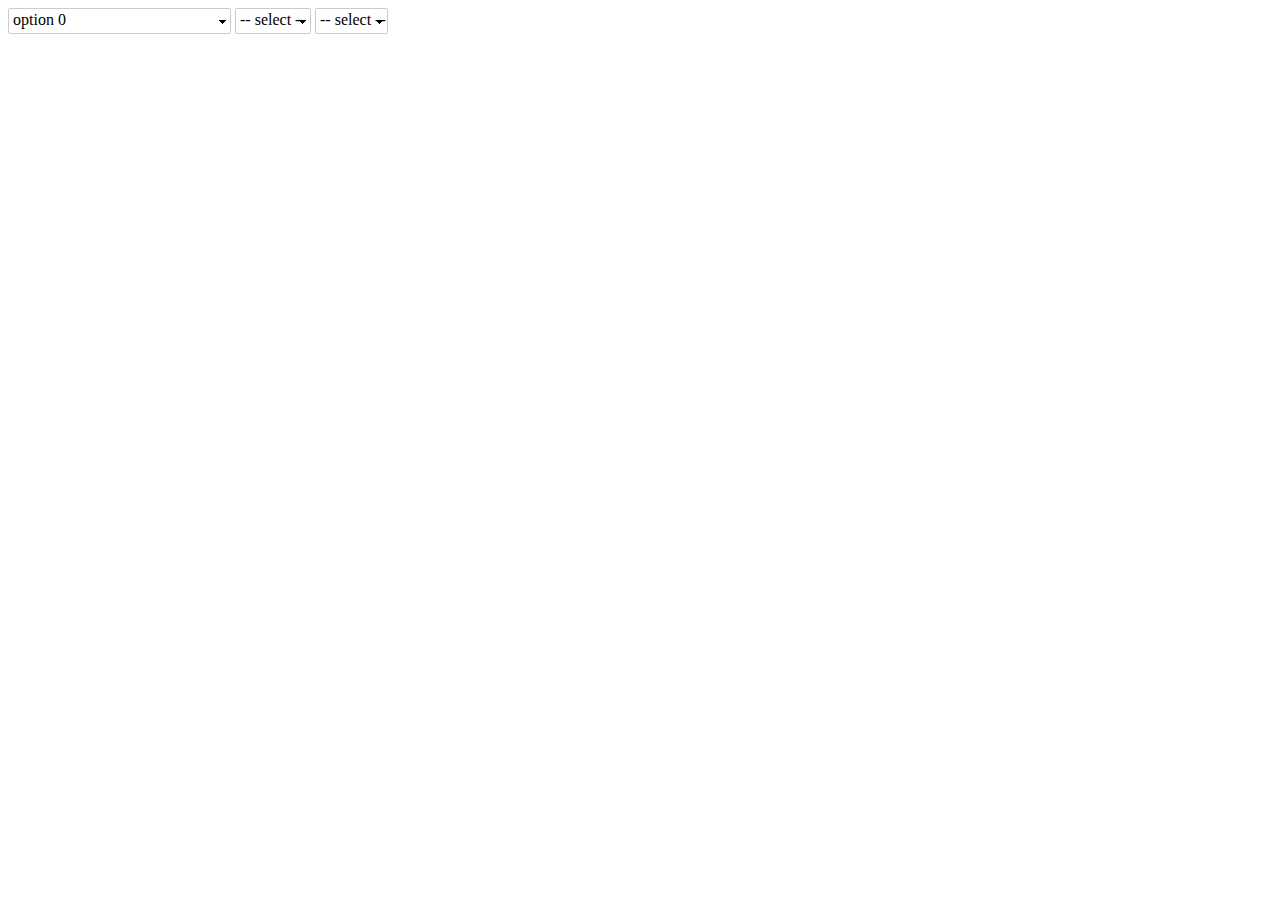
==== jquery-combobox/index.html @ e645c3db "initial checkin" ====
﻿<!DOCTYPE html PUBLIC "-//W3C//DTD XHTML 1.0 Transitional//EN" "http://www.w3.org/TR/xhtml1/DTD/xhtml1-transitional.dtd">

<html xmlns="http://www.w3.org/1999/xhtml">
<head>
    <title>test jquery-combobox</title>
	
	<link href="jquery-combobox.css" rel="stylesheet" type="text/css" />
	<script src="http://code.jquery.com/jquery-2.1.0.js" type="text/javascript"></script>
	<script src="jquery.combobox.js" type="text/javascript"></script>
	
	<script type="text/javascript">
		$(document).ready(function () {
			$("select").combobox({ filterKeys: true, showNotFiltered: false });
		});
	
	</script>
	
</head>
<body>

<div id="searchtext"></div>
<select id="select1" name="select1" style="width:200px;">
	<option value="00">option 0</option>
	<option value="01">option 1</option>
	<option value="02">option 2</option>
	<option value="03">option 3</option>
	<option value="04">option 4</option>
	<option value="05">option 5</option>
	<option value="06">option 6</option>
	<option value="07">option 7</option>
</select>

<select id="select2" name="select2" multiple="multiple">
	<option value="00">option 0</option>
	<option value="01">option 1</option>
	<option value="02">option 2</option>
	<option value="03">option 3</option>
	<option value="04">option 4</option>
	<option value="05">option 5</option>
	<option value="06">option 6</option>
	<option value="07">option 7</option>
</select>

<select id="select3" name="select2" multiple="multiple">
	<option value="red">Red</option>
	<option value="green">Green</option>
	<option value="blue">Blue</option>
	<option value="orange">Orange</option>
	<option value="purple">Purple</option>
	<option value="yellow">Yellow</option>
	<option value="black">Black</option>
	<option value="white">White</option>
</select>


</body>
</html>
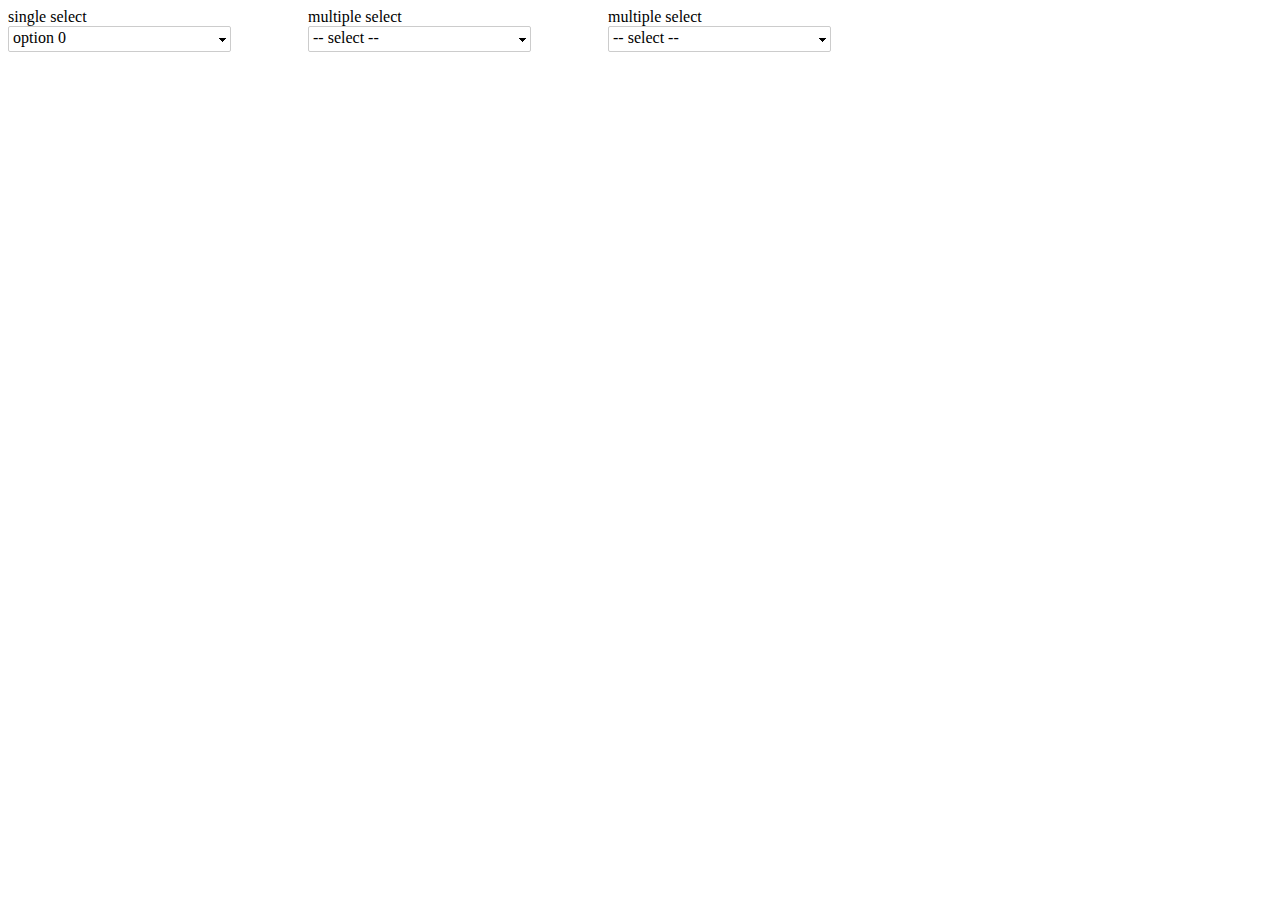
==== commit 8ee0d652: "update example to use jquery 3.5.1" ====
--- a/jquery-combobox/index.html
+++ b/jquery-combobox/index.html
@@ -1,57 +1,66 @@
 ﻿<!DOCTYPE html PUBLIC "-//W3C//DTD XHTML 1.0 Transitional//EN" "http://www.w3.org/TR/xhtml1/DTD/xhtml1-transitional.dtd">
 
-<html xmlns="http://www.w3.org/1999/xhtml">
+<html lang="en" xmlns="http://www.w3.org/1999/xhtml">
 <head>
     <title>test jquery-combobox</title>
 	
-	<link href="jquery-combobox.css" rel="stylesheet" type="text/css" />
-	<script src="http://code.jquery.com/jquery-2.1.0.js" type="text/javascript"></script>
-	<script src="jquery.combobox.js" type="text/javascript"></script>
-	
-	<script type="text/javascript">
-		$(document).ready(function () {
-			$("select").combobox({ filterKeys: true, showNotFiltered: false });
-		});
-	
-	</script>
-	
+	<link href="jquery-combobox.css" rel="stylesheet" type="text/css" />	
 </head>
 <body>
 
-<div id="searchtext"></div>
-<select id="select1" name="select1" style="width:200px;">
-	<option value="00">option 0</option>
-	<option value="01">option 1</option>
-	<option value="02">option 2</option>
-	<option value="03">option 3</option>
-	<option value="04">option 4</option>
-	<option value="05">option 5</option>
-	<option value="06">option 6</option>
-	<option value="07">option 7</option>
-</select>
 
-<select id="select2" name="select2" multiple="multiple">
-	<option value="00">option 0</option>
-	<option value="01">option 1</option>
-	<option value="02">option 2</option>
-	<option value="03">option 3</option>
-	<option value="04">option 4</option>
-	<option value="05">option 5</option>
-	<option value="06">option 6</option>
-	<option value="07">option 7</option>
-</select>
+<div style="float: left; width: 300px;">
+	<header>single select</header>
+	<select id="select1" name="select1" style="width:200px;">
+		<option value="00">option 0</option>
+		<option value="01">option 1</option>
+		<option value="02">option 2</option>
+		<option value="03">option 3</option>
+		<option value="04">option 4</option>
+		<option value="05">option 5</option>
+		<option value="06">option 6</option>
+		<option value="07">option 7</option>
+	</select>
+</div>
 
-<select id="select3" name="select2" multiple="multiple">
-	<option value="red">Red</option>
-	<option value="green">Green</option>
-	<option value="blue">Blue</option>
-	<option value="orange">Orange</option>
-	<option value="purple">Purple</option>
-	<option value="yellow">Yellow</option>
-	<option value="black">Black</option>
-	<option value="white">White</option>
-</select>
+<div style="float: left; width: 300px;">
+	<header>multiple select</header>
+	<select id="select2" name="select2" multiple="multiple" style="width:200px;">
+		<option value="00">option 0</option>
+		<option value="01">option 1</option>
+		<option value="02">option 2</option>
+		<option value="03">option 3</option>
+		<option value="04">option 4</option>
+		<option value="05">option 5</option>
+		<option value="06">option 6</option>
+		<option value="07">option 7</option>
+	</select>
+</div>
 
+<div style="float: left; width: 300px;">
+	<header>multiple select</header>
+	<select id="select3" name="select2" multiple="multiple" style="width:200px;">
+		<option value="red">Red</option>
+		<option value="green">Green</option>
+		<option value="blue">Blue</option>
+		<option value="orange">Orange</option>
+		<option value="purple">Purple</option>
+		<option value="yellow">Yellow</option>
+		<option value="black">Black</option>
+		<option value="white">White</option>
+	</select>
+</div>
+<br style="clear: both;" />
+
+<script src="http://code.jquery.com/jquery-3.5.1.min.js" type="text/javascript"></script>
+<script src="jquery.combobox.js" type="text/javascript"></script>
+
+<script type="text/javascript">
+	$(document).ready(function () {
+		$("select").combobox({ filterKeys: true, showNotFiltered: true });
+	});
+
+</script>
 
 </body>
 </html>
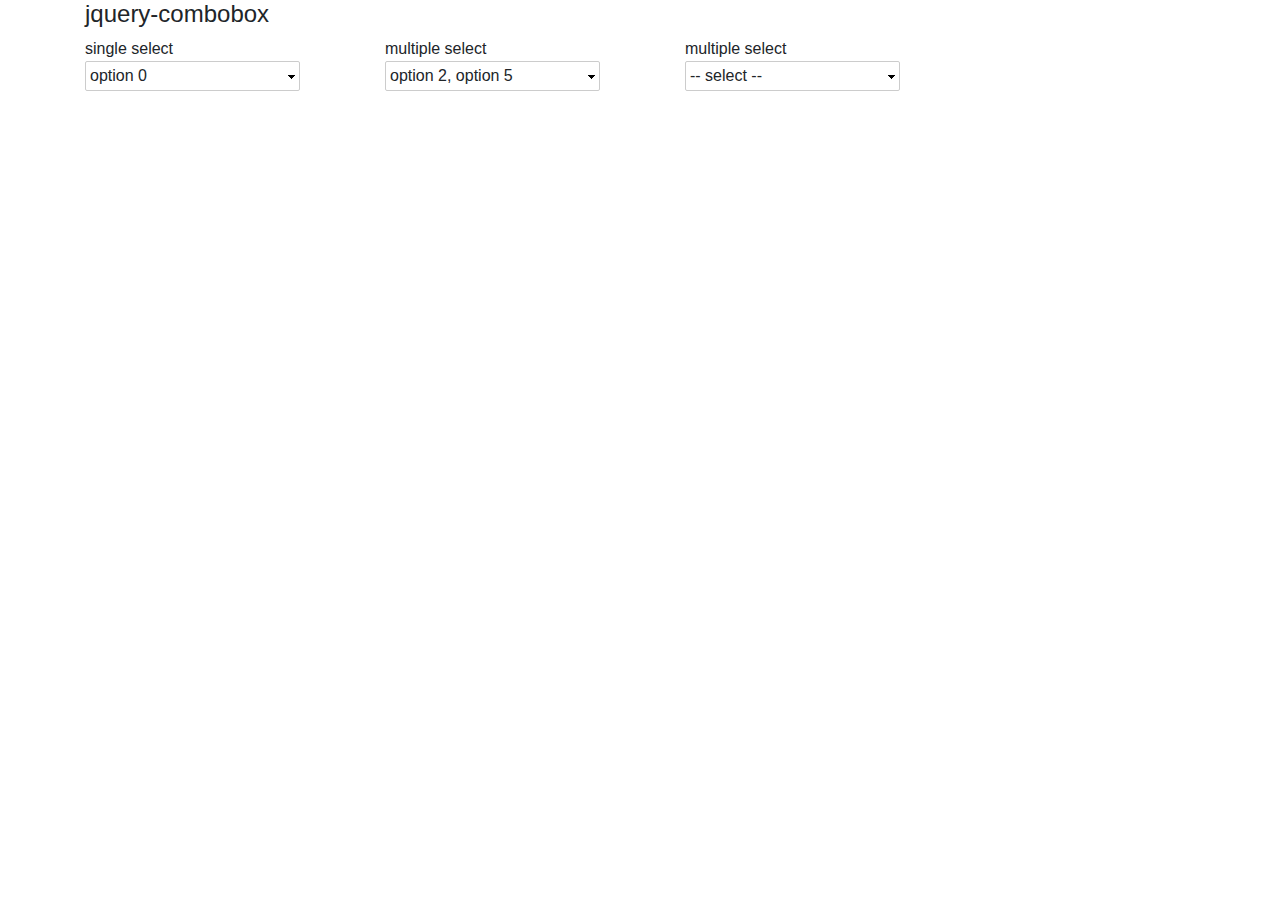
==== commit 13800498: "modernize a bit" ====
--- a/jquery-combobox/index.html
+++ b/jquery-combobox/index.html
@@ -4,53 +4,62 @@
 <head>
     <title>test jquery-combobox</title>
 	
+	<link rel="stylesheet" href="https://stackpath.bootstrapcdn.com/bootstrap/4.3.1/css/bootstrap.min.css" integrity="sha384-ggOyR0iXCbMQv3Xipma34MD+dH/1fQ784/j6cY/iJTQUOhcWr7x9JvoRxT2MZw1T" crossorigin="anonymous">
 	<link href="jquery-combobox.css" rel="stylesheet" type="text/css" />	
+<style type="text/css"></style>
 </head>
 <body>
 
+<div class="container">
+	<div class="header">
+		<h4>jquery-combobox</h4>
+	</div>
+	
 
-<div style="float: left; width: 300px;">
-	<header>single select</header>
-	<select id="select1" name="select1" style="width:200px;">
-		<option value="00">option 0</option>
-		<option value="01">option 1</option>
-		<option value="02">option 2</option>
-		<option value="03">option 3</option>
-		<option value="04">option 4</option>
-		<option value="05">option 5</option>
-		<option value="06">option 6</option>
-		<option value="07">option 7</option>
-	</select>
+	<div style="float: left; width: 300px;">
+		<header>single select</header>
+		<select id="select1" name="select1" style="width:200px;" class="hidden">
+			<option value="00">option 0</option>
+			<option value="01">option 1</option>
+			<option value="02">option 2</option>
+			<option value="03">option 3</option>
+			<option value="04">option 4</option>
+			<option value="05">option 5</option>
+			<option value="06">option 6</option>
+			<option value="07">option 7</option>
+		</select>
+	</div>
+
+	<div style="float: left; width: 300px;">
+		<header>multiple select</header>
+		<select id="select2" name="select2" multiple="multiple" style="width:200px;" class="hidden">
+			<option value="00">option 0</option>
+			<option value="01">option 1</option>
+			<option value="02" selected>option 2</option>
+			<option value="03">option 3</option>
+			<option value="04">option 4</option>
+			<option value="05" selected>option 5</option>
+			<option value="06">option 6</option>
+			<option value="07">option 7</option>
+		</select>
+	</div>
+
+	<div style="float: left; width: 300px;">
+		<header>multiple select</header>
+		<select id="select3" name="select2" multiple="multiple" style="width:200px;" class="hidden">
+			<option value="red">Red</option>
+			<option value="green">Green</option>
+			<option value="blue">Blue</option>
+			<option value="orange">Orange</option>
+			<option value="purple">Purple</option>
+			<option value="yellow">Yellow</option>
+			<option value="black">Black</option>
+			<option value="white">White</option>
+		</select>
+	</div>
+
+	<br style="clear: both;" />
 </div>
-
-<div style="float: left; width: 300px;">
-	<header>multiple select</header>
-	<select id="select2" name="select2" multiple="multiple" style="width:200px;">
-		<option value="00">option 0</option>
-		<option value="01">option 1</option>
-		<option value="02">option 2</option>
-		<option value="03">option 3</option>
-		<option value="04">option 4</option>
-		<option value="05">option 5</option>
-		<option value="06">option 6</option>
-		<option value="07">option 7</option>
-	</select>
-</div>
-
-<div style="float: left; width: 300px;">
-	<header>multiple select</header>
-	<select id="select3" name="select2" multiple="multiple" style="width:200px;">
-		<option value="red">Red</option>
-		<option value="green">Green</option>
-		<option value="blue">Blue</option>
-		<option value="orange">Orange</option>
-		<option value="purple">Purple</option>
-		<option value="yellow">Yellow</option>
-		<option value="black">Black</option>
-		<option value="white">White</option>
-	</select>
-</div>
-<br style="clear: both;" />
 
 <script src="http://code.jquery.com/jquery-3.5.1.min.js" type="text/javascript"></script>
 <script src="jquery.combobox.js" type="text/javascript"></script>
